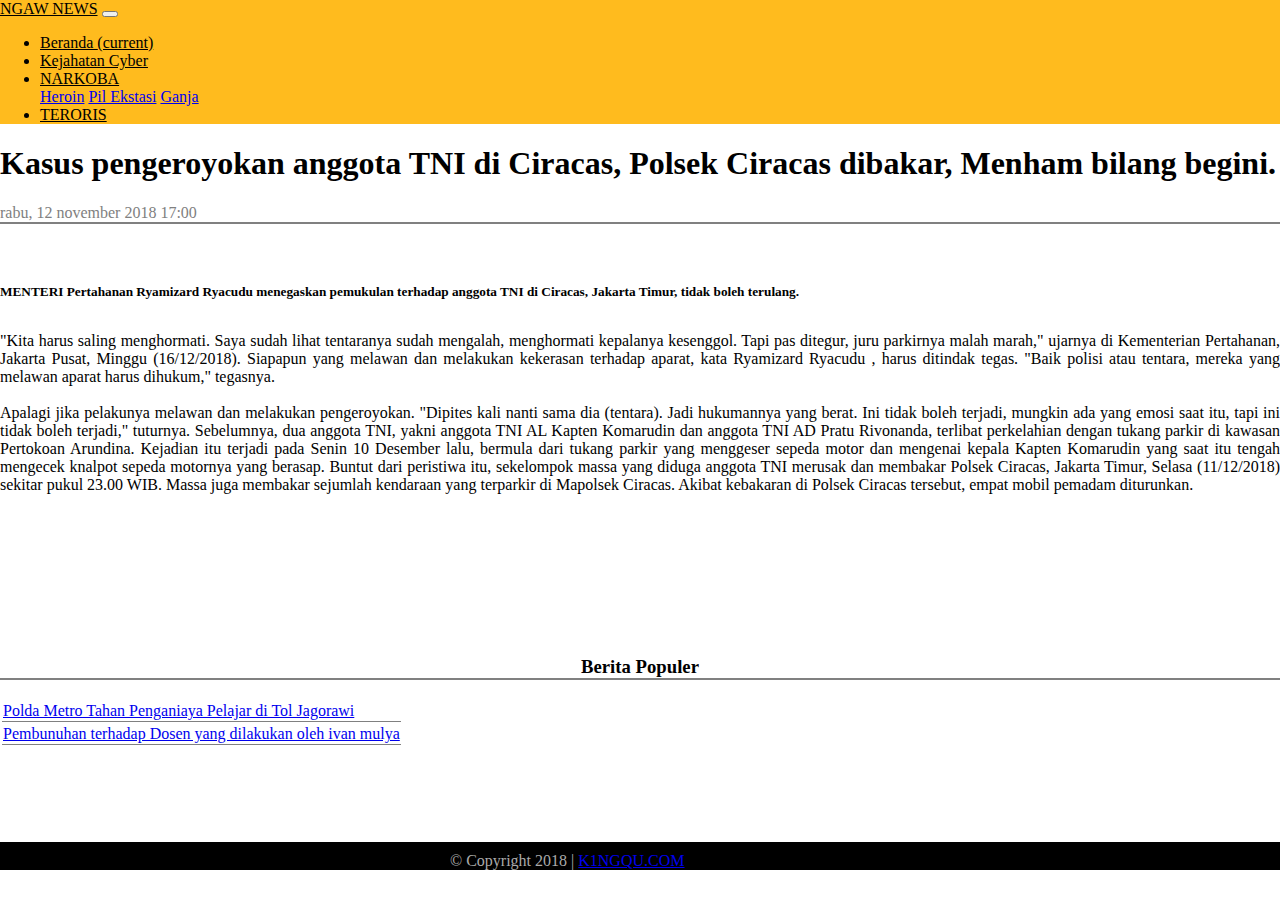
==== beranda.html @ 7aa44ed0 "tugas imk" ====
<!doctype html>
<html lang="en">
  <head>
    <!-- Required meta tags -->
    <meta charset="utf-8">
    <meta name="viewport" content="width=device-width, initial-scale=1, shrink-to-fit=no">
    <link rel="stylesheet" href="style.css" type="text/css">
    <!-- Bootstrap CSS -->
    <link rel="stylesheet" href="https://stackpath.bootstrapcdn.com/bootstrap/4.1.3/css/bootstrap.min.css" integrity="sha384-MCw98/SFnGE8fJT3GXwEOngsV7Zt27NXFoaoApmYm81iuXoPkFOJwJ8ERdknLPMO" crossorigin="anonymous">

    <title>Hello, world!</title>
  </head>
  <body>
    <!-- awal navbar -->
    <nav class="navbar navbar-expand-lg ">
      <a id="text"class="navbar-brand" href="#">NGAW NEWS</a>
      <button class="navbar-toggler" type="button" data-toggle="collapse" data-target="#navbarSupportedContent" aria-controls="navbarSupportedContent" aria-expanded="false" aria-label="Toggle navigation">
        <span class="navbar-toggler-icon"></span>
      </button>

      <div class="collapse navbar-collapse" id="navbarSupportedContent">
        <ul class="navbar-nav mr-auto">
          <li class="nav-item active">
            <a id="text"class="nav-link" href="beranda.html">Beranda <span class="sr-only">(current)</span></a>
          </li>
          <li class="nav-item">
            <a id="text" class="nav-link" href="C:\Users\alfyan\Documents\ALFYAN MH\IMK\index.html">Kejahatan Cyber</a>
          </li>
          <li class="nav-item dropdown">
            <a id="text"class="nav-link dropdown-toggle" href="#" id="navbarDropdown" role="button" data-toggle="dropdown" aria-haspopup="true" aria-expanded="false">
              NARKOBA
            </a>
            <div class="dropdown-menu" aria-labelledby="navbarDropdown">
              <a class="dropdown-item" href="#">Heroin</a>
              <a class="dropdown-item" href="#">Pil Ekstasi</a>
              <a class="dropdown-item" href="#">Ganja</a>
            </div>
          </li>
          <li class="nav-item">
            <a id="text"class="nav-link disabled" href="#">TERORIS</a>
          </li>
        </ul>
      </div>
    </nav>
    <!-- akhir navbar -->

    <div class="container">
      <div class="row">
        <div class="col-sm-9">
          <div class="judul">
            <h1>Kasus pengeroyokan anggota TNI di Ciracas, Polsek Ciracas dibakar, Menham bilang begini.</h1>
          </div>

          <div class="waktu">
            <time>rabu, 12 november 2018 17:00</time>
          </div>

          <div class="">
            <img class="gambarberanda"src="http://cdn2.tstatic.net/wartakota/foto/bank/images/menteri-pertahanan-ryamizard-ryacudu-001.jpg" alt="">
          </div>
          <div class="">
            <h5>MENTERI Pertahanan Ryamizard Ryacudu menegaskan pemukulan terhadap anggota TNI di Ciracas, Jakarta Timur, tidak boleh terulang.
            </h5>
            <p>
              "Kita harus saling menghormati. Saya sudah lihat tentaranya sudah mengalah, menghormati kepalanya kesenggol. Tapi pas ditegur, juru parkirnya malah marah," ujarnya di Kementerian Pertahanan, Jakarta Pusat, Minggu (16/12/2018).
              Siapapun yang melawan dan melakukan kekerasan terhadap aparat, kata Ryamizard Ryacudu , harus ditindak tegas. "Baik polisi atau tentara, mereka yang melawan aparat harus dihukum," tegasnya.<br><br>
              Apalagi jika pelakunya melawan dan melakukan pengeroyokan.
              "Dipites kali nanti sama dia (tentara). Jadi hukumannya yang berat. Ini tidak boleh terjadi, mungkin ada yang emosi saat itu, tapi ini tidak boleh terjadi," tuturnya.
              Sebelumnya, dua anggota TNI, yakni anggota TNI AL Kapten Komarudin dan anggota TNI AD Pratu Rivonanda, terlibat perkelahian dengan tukang parkir di kawasan Pertokoan Arundina.
              Kejadian itu terjadi pada Senin 10 Desember lalu, bermula dari tukang parkir yang menggeser sepeda motor dan mengenai kepala Kapten Komarudin yang saat itu tengah mengecek knalpot sepeda motornya yang berasap.
              Buntut dari peristiwa itu, sekelompok massa yang diduga anggota TNI merusak dan membakar Polsek Ciracas, Jakarta Timur, Selasa (11/12/2018) sekitar pukul 23.00 WIB.
              Massa juga membakar sejumlah kendaraan yang terparkir di Mapolsek Ciracas. Akibat kebakaran di Polsek Ciracas tersebut, empat mobil pemadam diturunkan.
            </p>
          </div>
        </div>
        <div class="col-sm-3">
          <div class="">
            <h3>Berita Populer</h3>
          </div>
          <table>
            <tr>
              <td class="link">
                <div class="">
                  <a href="http://portalkriminal.com/index.php/home/bunuh-anirat/45425--polda-metro-tahan-penganiaya-pelajar-di-tol-jagorawi">Polda Metro Tahan Penganiaya Pelajar di Tol Jagorawi</a>
                </div>
              </td>
            </tr>
            <tr>
              <td class="link">
                <div class="">
                  <a class=""href="https://www.instagram.com/p/BLyiHW4j_KJ/">Pembunuhan terhadap Dosen yang dilakukan oleh ivan mulya </a>
                </div>
              </td>
            </tr>
          </table>
        </div>
      </div>
    </div>
    <!-- footer -->
    <footer>
      <div class="container text-center">
        <div class="row">
          <div class="col-sm-12">
            <p>
            &copy;  Copyright 2018 | <a href="#" >K1NGQU.COM</a>
            </p>
          </div>
        </div>
      </div>
    </footer>
    <!-- end to footer -->

    <!-- Optional JavaScript -->
    <!-- jQuery first, then Popper.js, then Bootstrap JS -->
    <script src="https://code.jquery.com/jquery-3.3.1.slim.min.js" integrity="sha384-q8i/X+965DzO0rT7abK41JStQIAqVgRVzpbzo5smXKp4YfRvH+8abtTE1Pi6jizo" crossorigin="anonymous"></script>
    <script src="https://cdnjs.cloudflare.com/ajax/libs/popper.js/1.14.3/umd/popper.min.js" integrity="sha384-ZMP7rVo3mIykV+2+9J3UJ46jBk0WLaUAdn689aCwoqbBJiSnjAK/l8WvCWPIPm49" crossorigin="anonymous"></script>
    <script src="https://stackpath.bootstrapcdn.com/bootstrap/4.1.3/js/bootstrap.min.js" integrity="sha384-ChfqqxuZUCnJSK3+MXmPNIyE6ZbWh2IMqE241rYiqJxyMiZ6OW/JmZQ5stwEULTy" crossorigin="anonymous"></script>
  </body>
</html>
---- style.css ----
body{
  margin: 0px;
  padding: 0px;
}
/* navbar */
nav{
  background-color: #ffbb1e;
}
.warna{
  color: #1cedc6;
}
#text{
  color: black;
}
/* akhir navbar */
.judul{
  text-align: left;
}
.waktu {
  color: grey;
  border-bottom: 2px solid grey;
}
p{
  padding-top: 10px;
  text-align: justify;
}
.gambar{
  padding-left: 85px;
  padding-top: 10px;
  width: 600px;
  height: 550px;
}

/* footer */
footer{
  text-align: center;
  background-color: black;
  margin-top: 95px;
}
footer p{
color: #aaa;
padding-top: 10px;
padding-left: 450px;
padding-bottom: 0px
}
/* akhir footer */

/* beranda */
.gambarberanda{
  padding-left: 60px;
  padding-top: 10px;
}
h5{
  padding-top: 20px;
}
h3{
padding-top: 143px;
text-align: center;
border-bottom: 2px solid grey;
}
.link{
  border-bottom: 1px solid grey;
}
img{
  transition: all 1s;
}
img:hover{
  transform: scale(1,1);

}
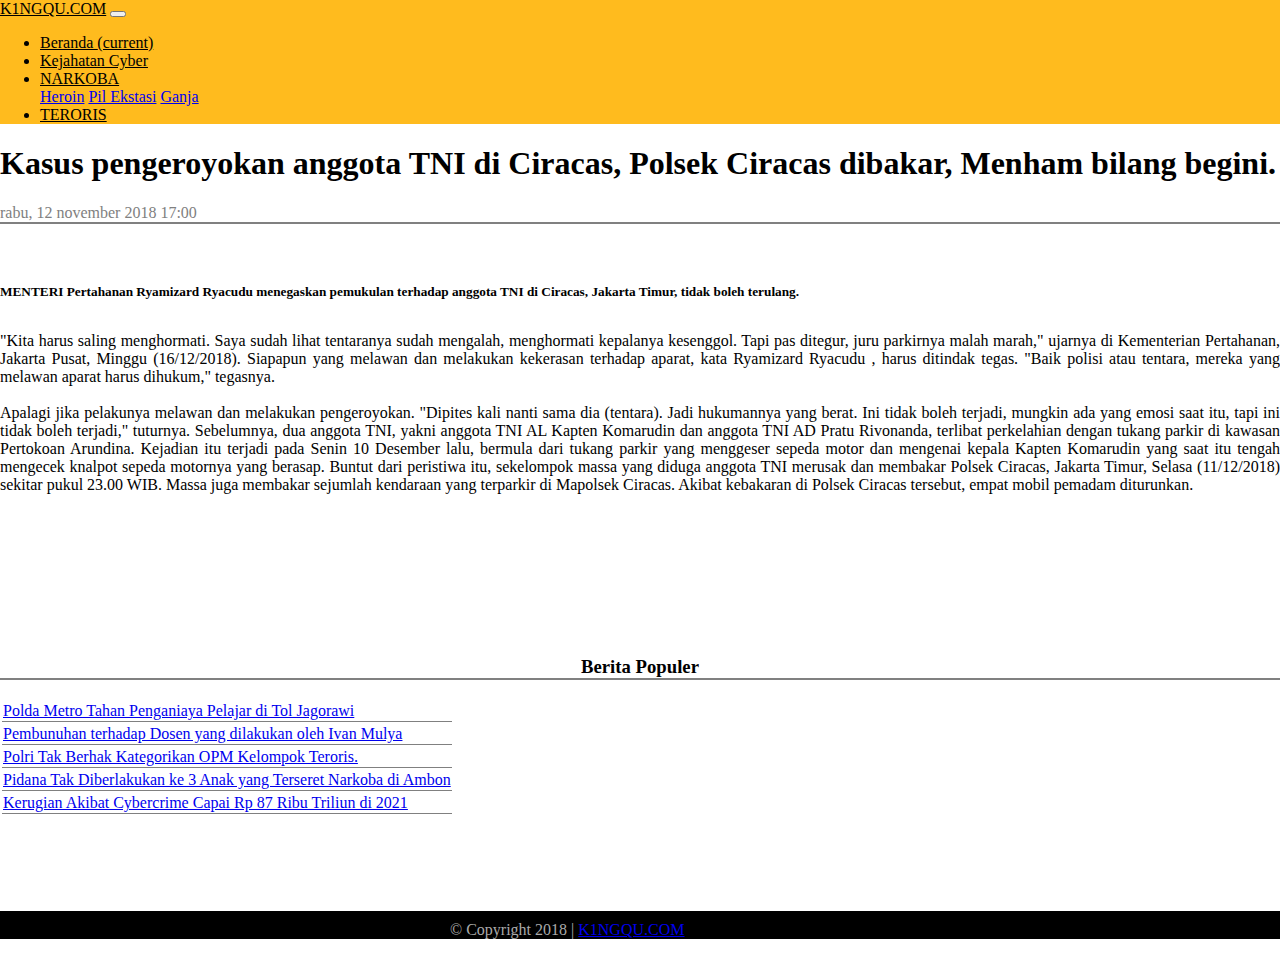
==== commit 8122e98b: "tugas" ====
--- a/beranda.html
+++ b/beranda.html
@@ -8,12 +8,12 @@
     <!-- Bootstrap CSS -->
     <link rel="stylesheet" href="https://stackpath.bootstrapcdn.com/bootstrap/4.1.3/css/bootstrap.min.css" integrity="sha384-MCw98/SFnGE8fJT3GXwEOngsV7Zt27NXFoaoApmYm81iuXoPkFOJwJ8ERdknLPMO" crossorigin="anonymous">
 
-    <title>Hello, world!</title>
+    <title>Beranda</title>
   </head>
   <body>
     <!-- awal navbar -->
     <nav class="navbar navbar-expand-lg ">
-      <a id="text"class="navbar-brand" href="#">NGAW NEWS</a>
+      <a id="text"class="navbar-brand" href="#">K1NGQU.COM</a>
       <button class="navbar-toggler" type="button" data-toggle="collapse" data-target="#navbarSupportedContent" aria-controls="navbarSupportedContent" aria-expanded="false" aria-label="Toggle navigation">
         <span class="navbar-toggler-icon"></span>
       </button>
@@ -24,20 +24,20 @@
             <a id="text"class="nav-link" href="beranda.html">Beranda <span class="sr-only">(current)</span></a>
           </li>
           <li class="nav-item">
-            <a id="text" class="nav-link" href="C:\Users\alfyan\Documents\ALFYAN MH\IMK\index.html">Kejahatan Cyber</a>
+            <a id="text" class="nav-link" href="index.html">Kejahatan Cyber</a>
           </li>
           <li class="nav-item dropdown">
-            <a id="text"class="nav-link dropdown-toggle" href="#" id="navbarDropdown" role="button" data-toggle="dropdown" aria-haspopup="true" aria-expanded="false">
+            <a id="text"class="nav-link dropdown-toggle" href="narkoba.html" id="navbarDropdown" role="button" data-toggle="dropdown" aria-haspopup="true" aria-expanded="false">
               NARKOBA
             </a>
             <div class="dropdown-menu" aria-labelledby="navbarDropdown">
-              <a class="dropdown-item" href="#">Heroin</a>
-              <a class="dropdown-item" href="#">Pil Ekstasi</a>
-              <a class="dropdown-item" href="#">Ganja</a>
+              <a class="dropdown-item" href="heroin.html">Heroin</a>
+              <a class="dropdown-item" href="pilekstasi.html">Pil Ekstasi</a>
+              <a class="dropdown-item" href="ganja.html">Ganja</a>
             </div>
           </li>
           <li class="nav-item">
-            <a id="text"class="nav-link disabled" href="#">TERORIS</a>
+            <a id="text"class="nav-link disabled" href="teroris.html">TERORIS</a>
           </li>
         </ul>
       </div>
@@ -88,7 +88,28 @@
             <tr>
               <td class="link">
                 <div class="">
-                  <a class=""href="https://www.instagram.com/p/BLyiHW4j_KJ/">Pembunuhan terhadap Dosen yang dilakukan oleh ivan mulya </a>
+                  <a class=""href="https://www.instagram.com/p/BLyiHW4j_KJ/">Pembunuhan terhadap Dosen yang dilakukan oleh Ivan Mulya </a>
+                </div>
+              </td>
+            </tr>
+            <tr>
+              <td class="link">
+                <div class="">
+                  <a href="https://www.viva.co.id/berita/nasional/1104329-polri-tak-berhak-kategorikan-opm-kelompok-teroris">Polri Tak Berhak Kategorikan OPM Kelompok Teroris. </a>
+                </div>
+              </td>
+            </tr>
+            <tr>
+              <td class="link">
+                <div class="">
+                  <a href="https://news.detik.com/berita/d-4348378/pidana-tak-diberlakukan-ke-3-anak-yang-terseret-narkoba-di-ambon">Pidana Tak Diberlakukan ke 3 Anak yang Terseret Narkoba di Ambon </a>
+                </div>
+              </td>
+            </tr>
+            <tr>
+              <td class="link">
+                <div class="">
+                  <a href="https://inet.detik.com/security/d-4313344/kerugian-akibat-cybercrime-capai-rp-87-ribu-triliun-di-2021">Kerugian Akibat Cybercrime Capai Rp 87 Ribu Triliun di 2021 </a>
                 </div>
               </td>
             </tr>
--- a/style.css
+++ b/style.css
@@ -24,18 +24,23 @@
   padding-top: 10px;
   text-align: justify;
 }
+/* .p{
+  padding-top: -20px;
+} */
 .gambar{
-  padding-left: 85px;
+  text-align: center;
   padding-top: 10px;
-  width: 600px;
-  height: 550px;
 }
 
+}
 /* footer */
+.bb{
+  background-color: yellow;
+}
 footer{
   text-align: center;
+  margin-top: 95px;
   background-color: black;
-  margin-top: 95px;
 }
 footer p{
 color: #aaa;
@@ -66,5 +71,31 @@
 }
 img:hover{
   transform: scale(1,1);
+}
+
+/* heroin */
+.gambarheroin{
+  text-align: center;
+  padding-top: 10px;
+}
+bpheroin{
+padding-top: 100px;
+}
+/* pilekstasi */
+.gambarpil{
+  text-align: center;
+  padding-top: 10px;
+}
+
+/* ganja */
+.gambarganja{
+  text-align: center;
+  padding-top: 10px;
+}
+
+/* teroris */
+.gambarteroris{
+  text-align: center;
+  padding-top: 10px;
 
 }
